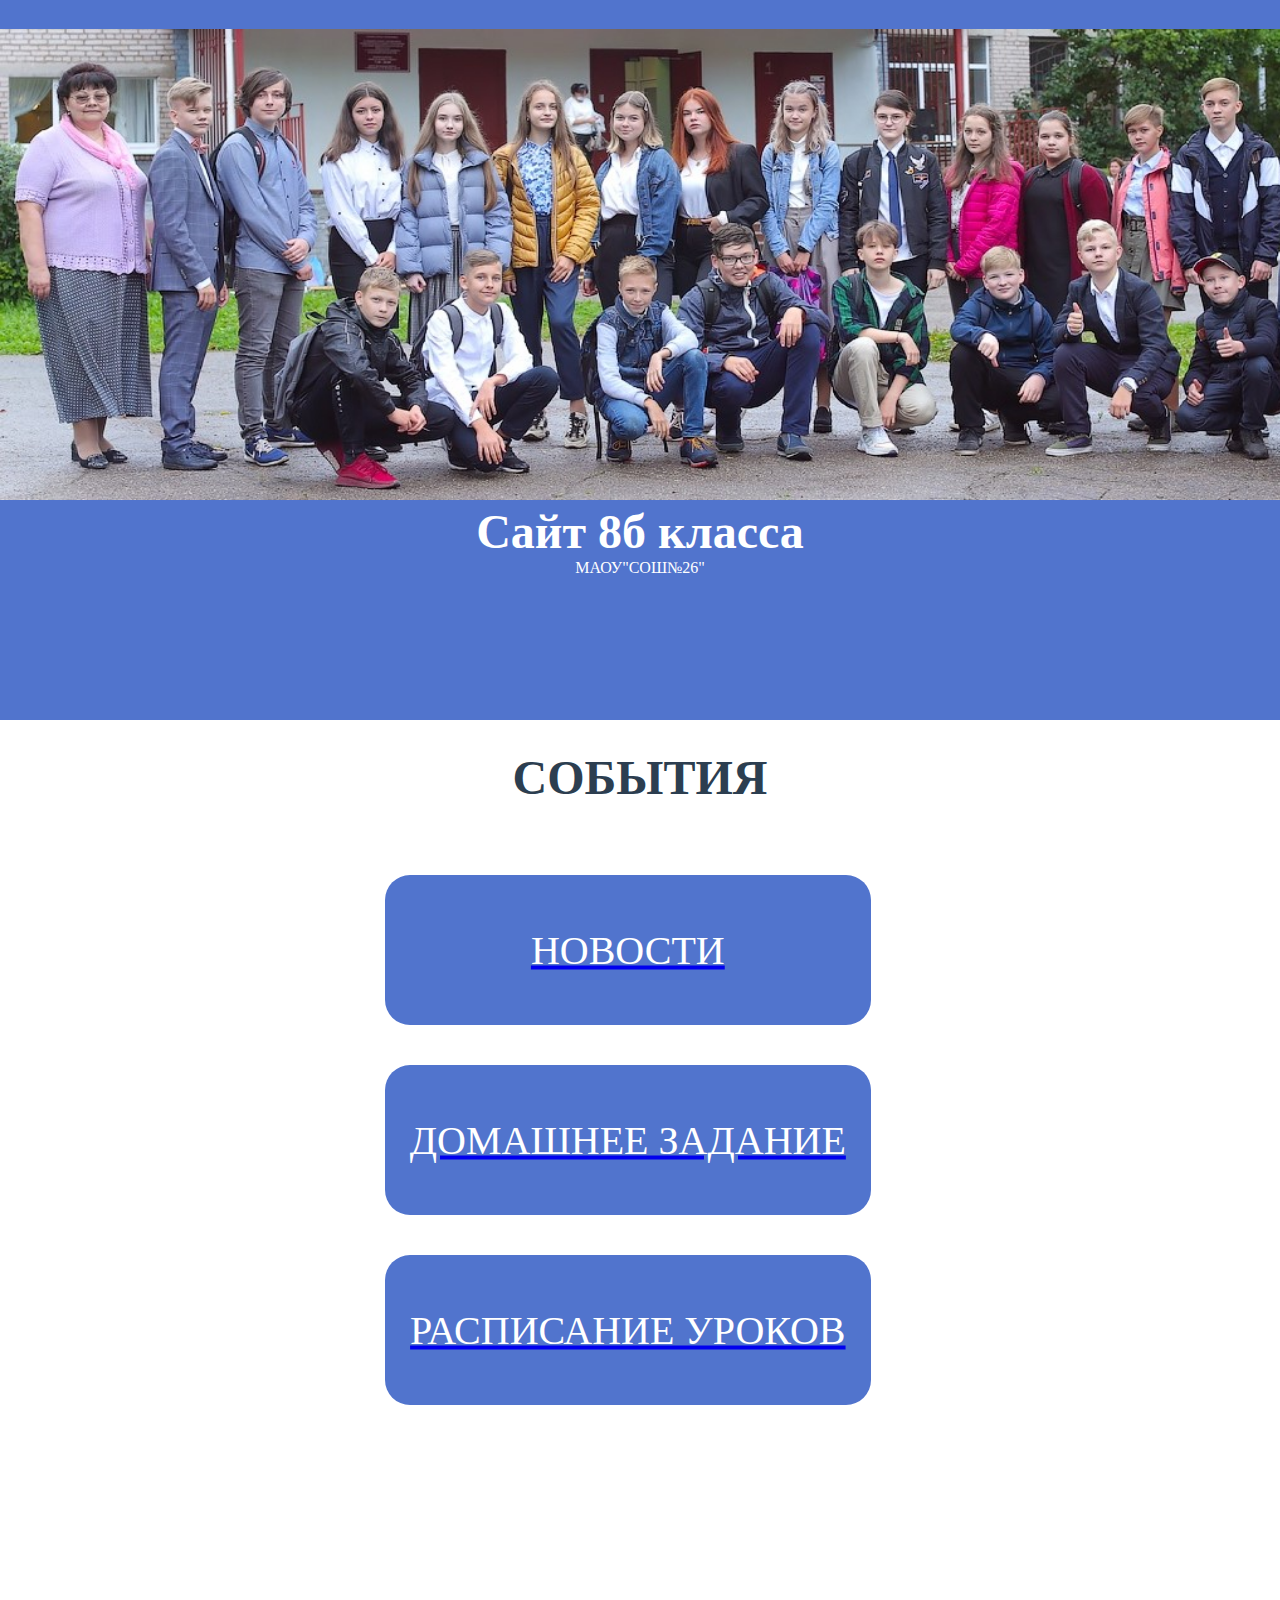
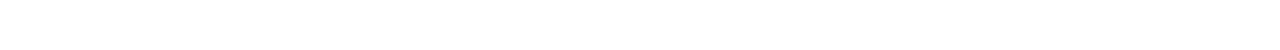
==== index.html @ c483a167 "Add files via upload" ====
<!DOCTYPE html>
<html>
<head>
	<title>сайт 8б класса</title>
	<meta charset="utf-8">
	<link rel="stylesheet" type="text/css" href="style.css">
</head>
<body>
	<div class="main">
		<div class="text-main">
			<img src="3.png" width="1541,25" height="471,25">
			<h1>Сайт 8б класса</h1>
			<p>МАОУ"СОШ№26"</p>
		</div>
	</div>
	<div class="news">
		<h2>События</h2>
		<div class="container">
			<div class="card" style="background-color: #5174cd">
			<a href="8b news.html"><p>Новости</p></a>
			</div>
			<div class="card" style="background-color: #5174cd">
			<a href="8b homework.html"><p>Домашнее задание</p></a>
			</div>
			<div class="card" style="background-color: #5174cd">
			<a href="8b lesson table.html"><p>Расписание уроков</p>
		</div>
	</div>
</body>
</html>
---- style.css ----
*{
	margin: 0;
	padding: 0;
	top: 0;
	left: 0;
}
.main{
	width: 100%;
	height: 80vh;
	background-color: #5174cd;
}
.text-main{
	position: relative;
	text-align: center;
	top: 4%;
	color: #ffffff;
}
.main h1{
	font-size: 3rem;
}
.main p{
	font-size:1rem;
}
.news{
	height: 100vh;
	width: 95%;
	margin-left: auto;
	margin-right: auto;
}
.news h2{
font-size: 3em;
color: #2c3e50;
text-transform: uppercase;
text-align: center;
margin-top: 30px;
margin-bottom: 30px;
}
.container{
	margin: 50px auto auto auto;
	width: 100%;
	justify-content: center;
}
.card{
	width: 40%;
	height: 150px;
	border-radius: 25px;
	display: inline-table;
	margin: 20px 29%;
}
.card p{
	text-transform: uppercase;
	color: #ffffff;
	text-align: center;
	font-size: 2.5em;
	position: relative;
	top: 50%;
	transform: translate(0, -50%);
}
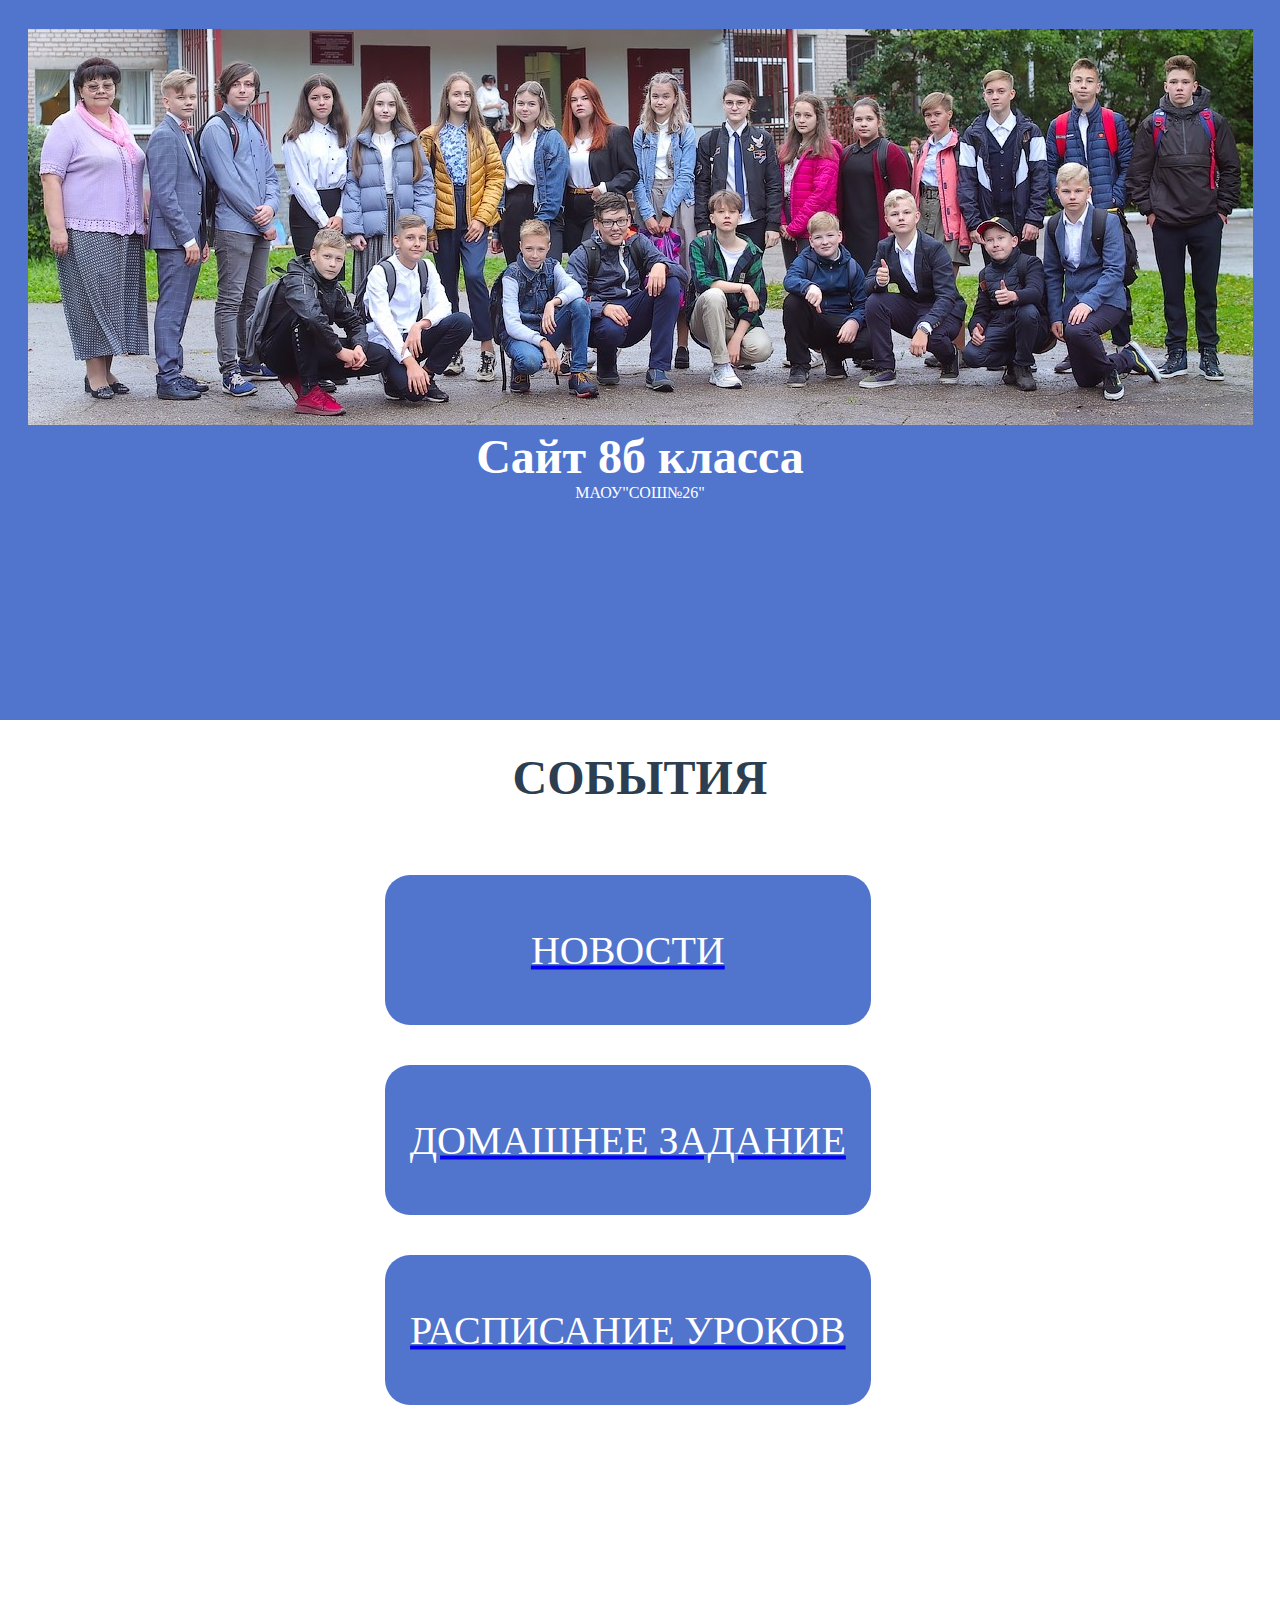
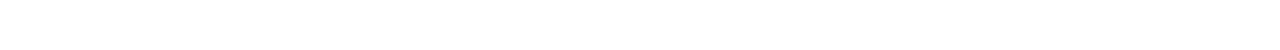
==== commit 27ec4329: "Update index.html" ====
--- a/index.html
+++ b/index.html
@@ -8,7 +8,7 @@
 <body>
 	<div class="main">
 		<div class="text-main">
-			<img src="3.png" width="1541,25" height="471,25">
+			<img src="3.png">
 			<h1>Сайт 8б класса</h1>
 			<p>МАОУ"СОШ№26"</p>
 		</div>
@@ -27,4 +27,4 @@
 		</div>
 	</div>
 </body>
-</html>+</html>
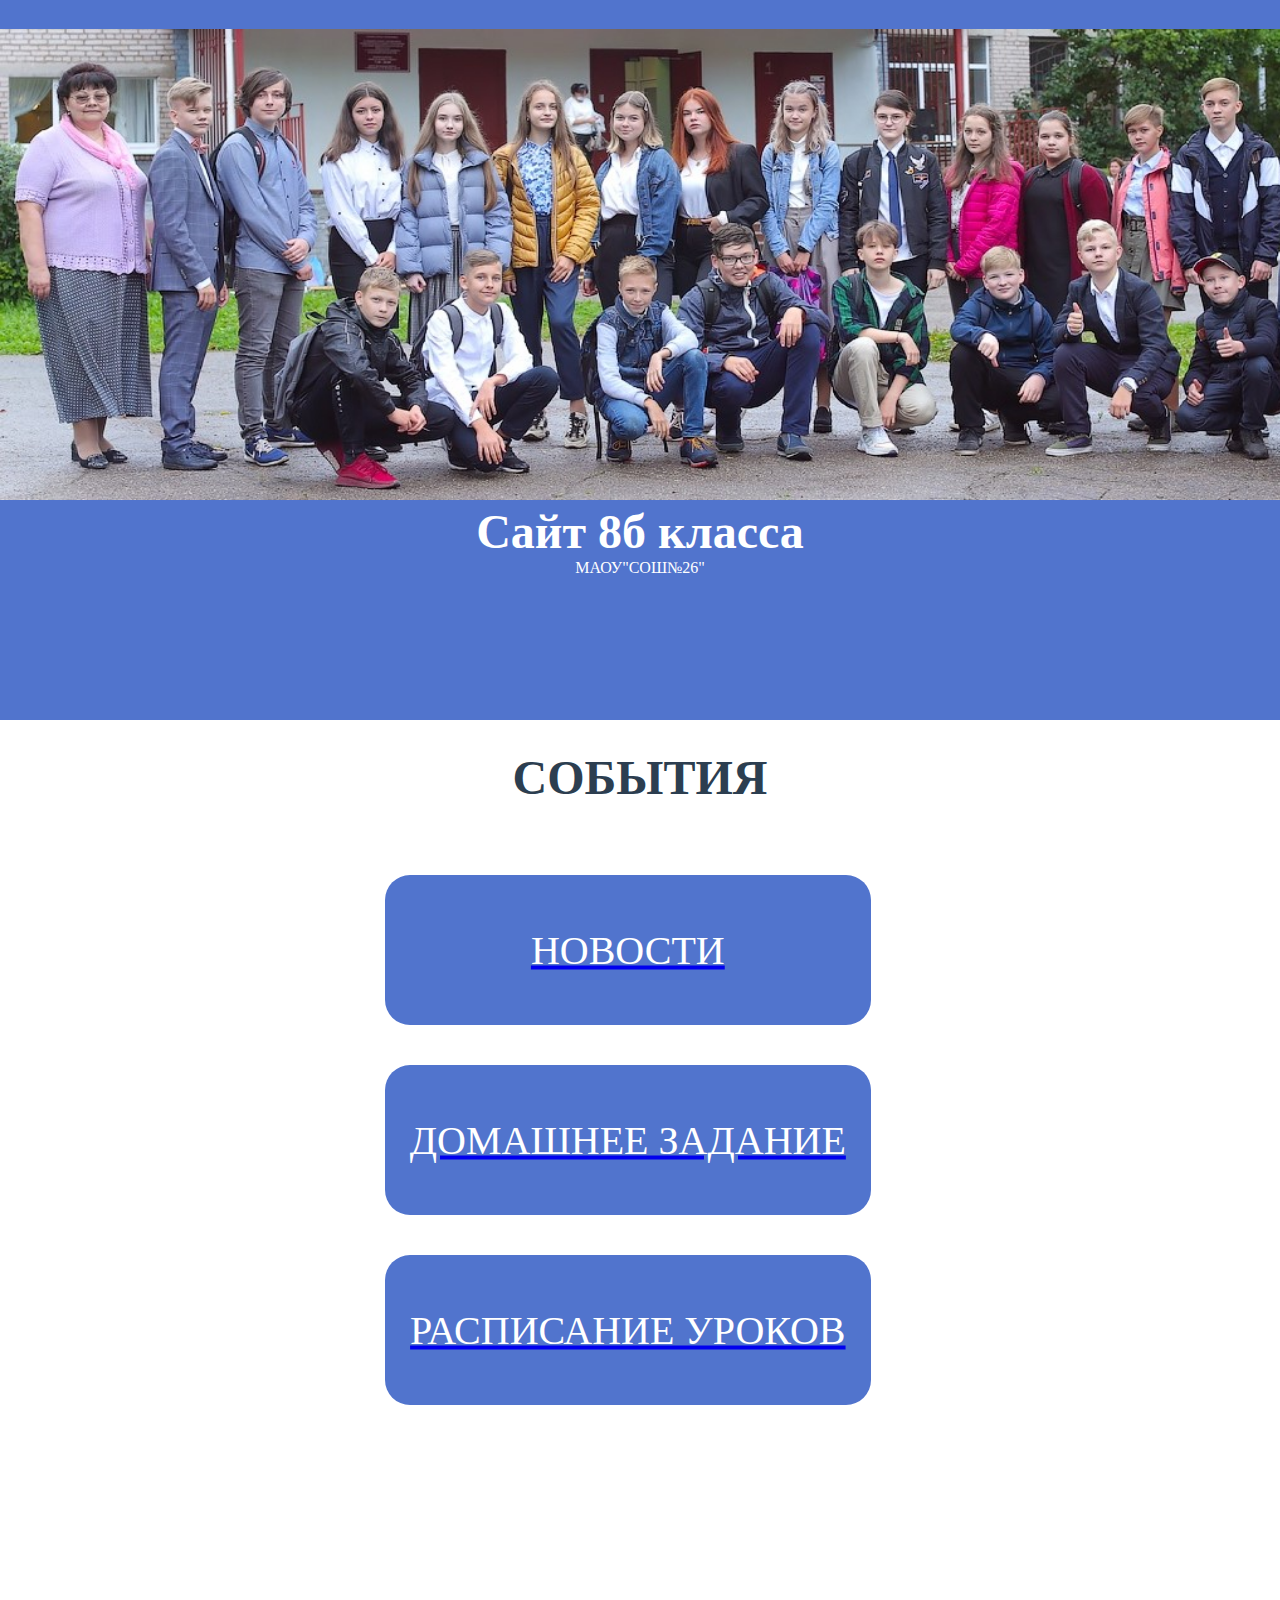
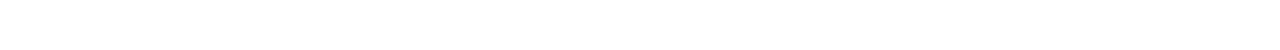
==== commit 7d58f0f2: "Update index.html" ====
--- a/index.html
+++ b/index.html
@@ -8,7 +8,7 @@
 <body>
 	<div class="main">
 		<div class="text-main">
-			<img src="3.png">
+			<img src="3.png"width="1541,25" height="471,25">
 			<h1>Сайт 8б класса</h1>
 			<p>МАОУ"СОШ№26"</p>
 		</div>
--- a/style.css
+++ b/style.css
@@ -55,4 +55,4 @@
 	position: relative;
 	top: 50%;
 	transform: translate(0, -50%);
-}+}
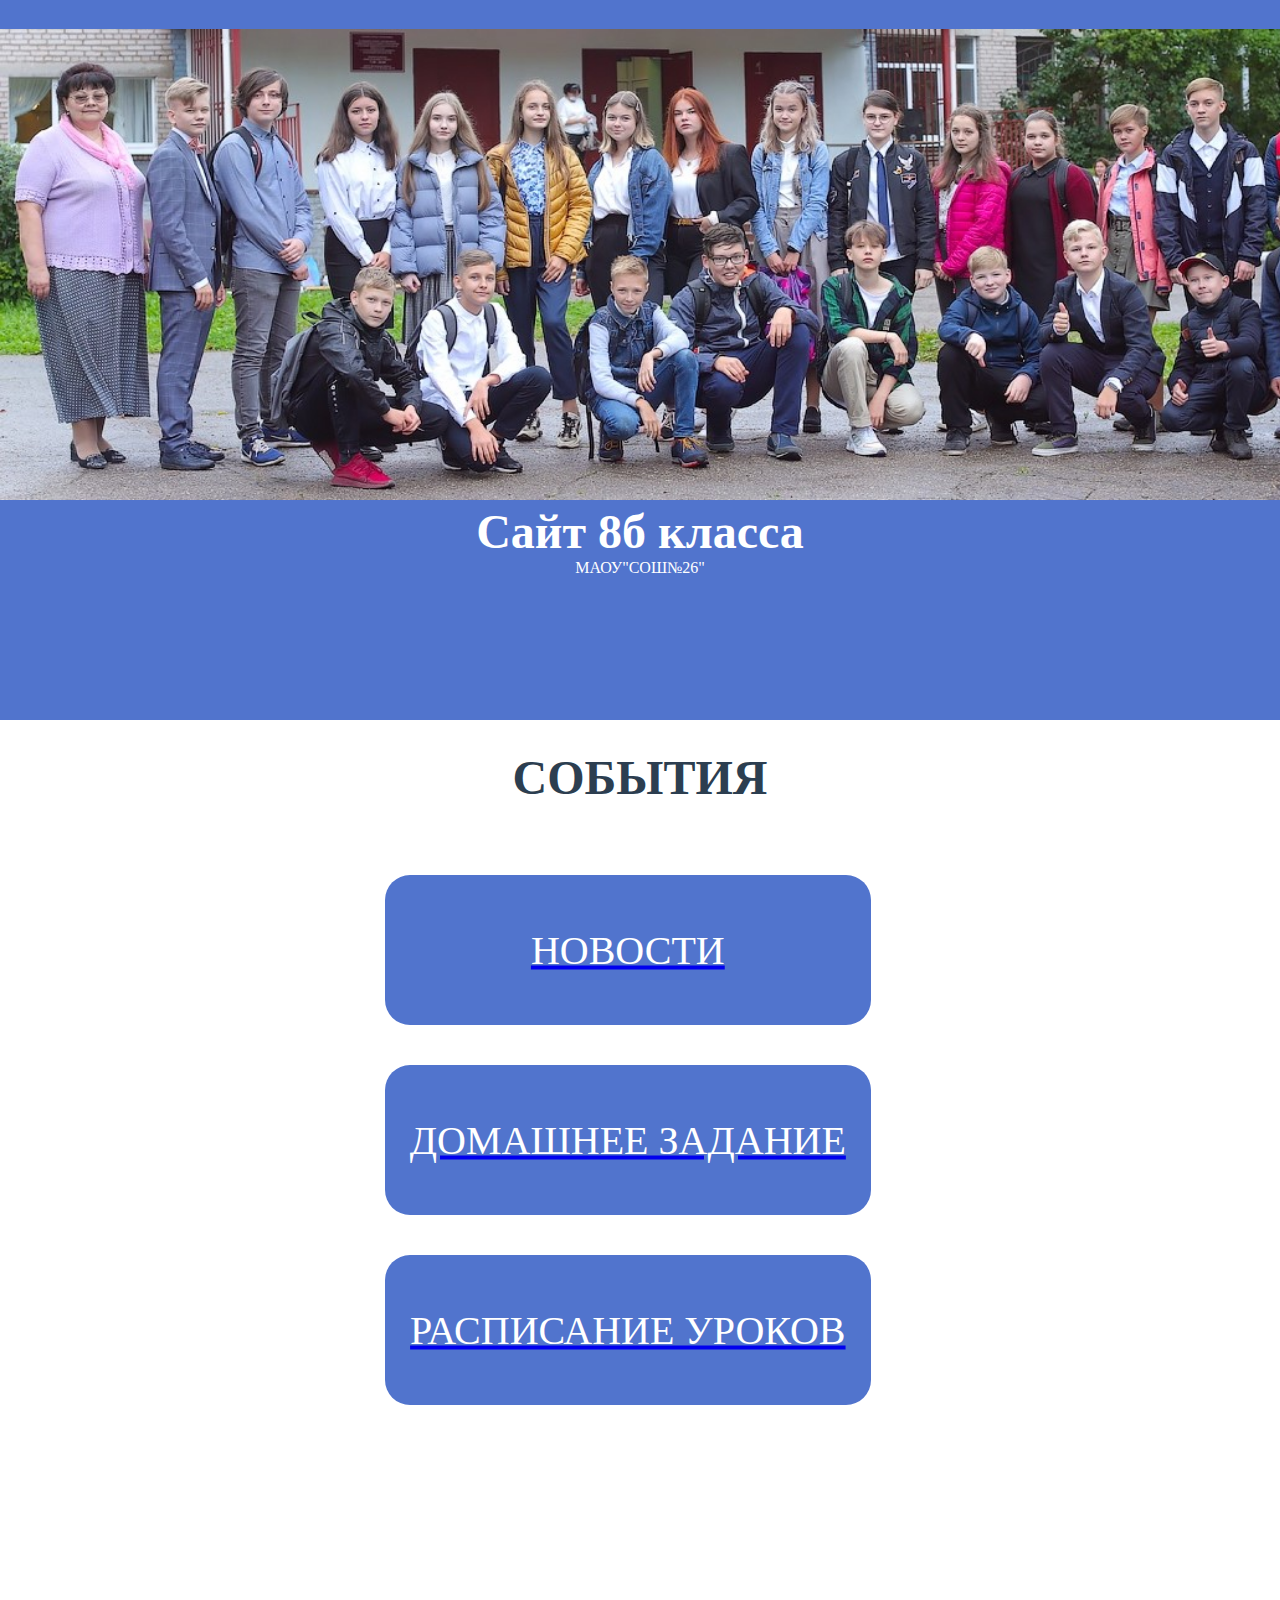
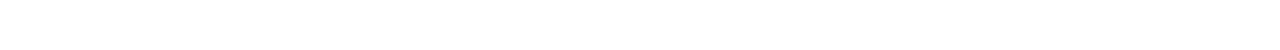
==== commit 0b12ad30: "Update index.html" ====
--- a/index.html
+++ b/index.html
@@ -8,7 +8,7 @@
 <body>
 	<div class="main">
 		<div class="text-main">
-			<img src="3.png"width="1541,25" height="471,25">
+			<img src="3.png"width="1521,25" height="471,25">
 			<h1>Сайт 8б класса</h1>
 			<p>МАОУ"СОШ№26"</p>
 		</div>
--- a/style.css
+++ b/style.css
@@ -6,7 +6,7 @@
 }
 .main{
 	width: 100%;
-	height: 80vh;
+	height: 80.05vh;
 	background-color: #5174cd;
 }
 .text-main{
